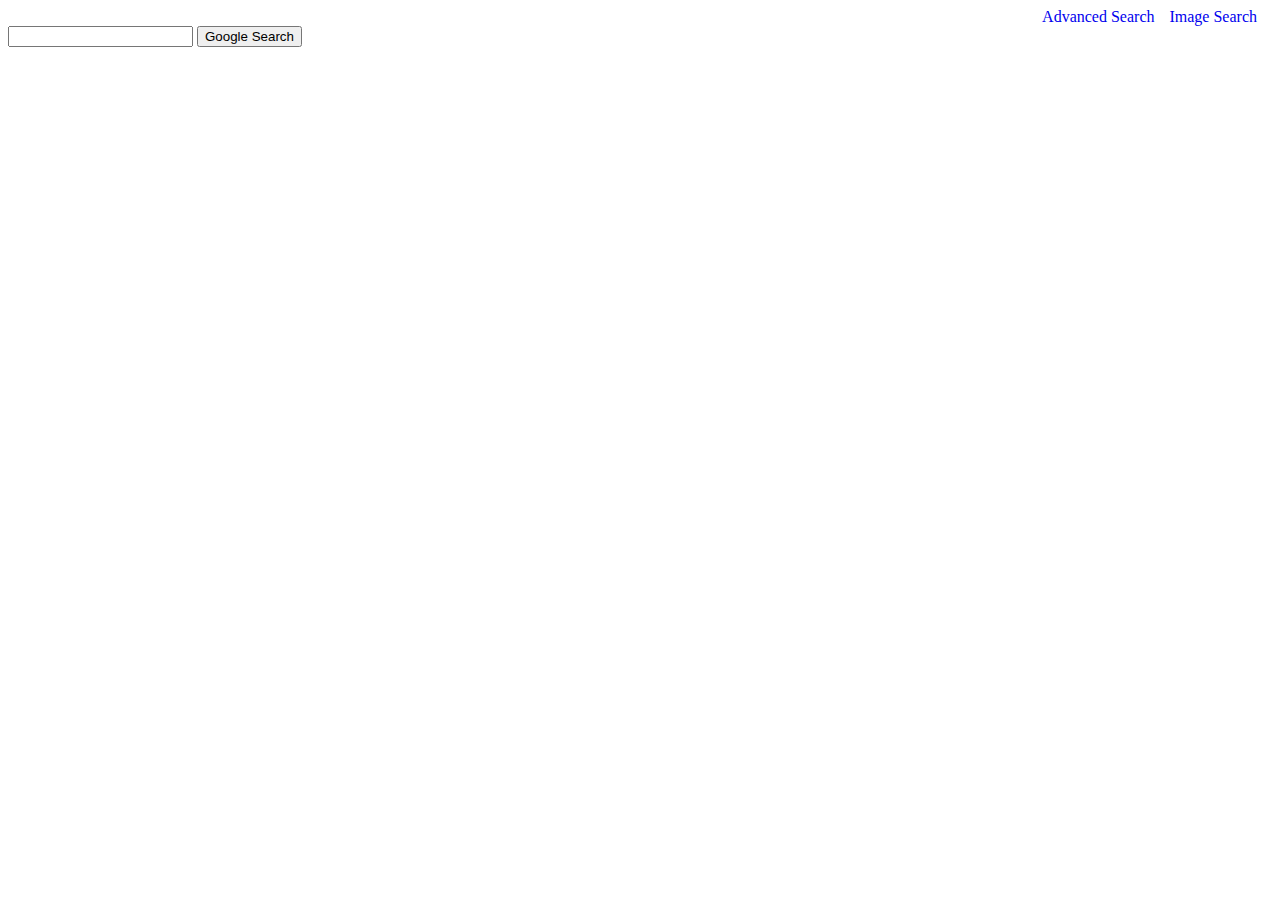
==== index.html @ c18c3290 "made links to the image and advance search pages from main page" ====
<!DOCTYPE html>
<html lang="en">
	<head>
		<title>Search</title>
		<link rel="stylesheet" href="/styles.css" />
	</head>
	<body>
		<div class="switchers">
			<a class="links-switcher" href="/advanced.html">Advanced Search</a>
			<a class="links-switcher" href="/image.html">Image Search</a>
		</div>
		<form action="https://google.com/search">
			<input type="text" name="q" />
			<input type="submit" value="Google Search" />
		</form>
	</body>
</html>
---- styles.css ----
.switchers {
	display: flex;
	justify-content: flex-end;
}

.links-switcher {
	text-decoration: none;
	margin-right: 15px;
}

.links-switcher:hover {
	font-weight: bold;
}

.links-switcher:visited {
	color: blue;
}
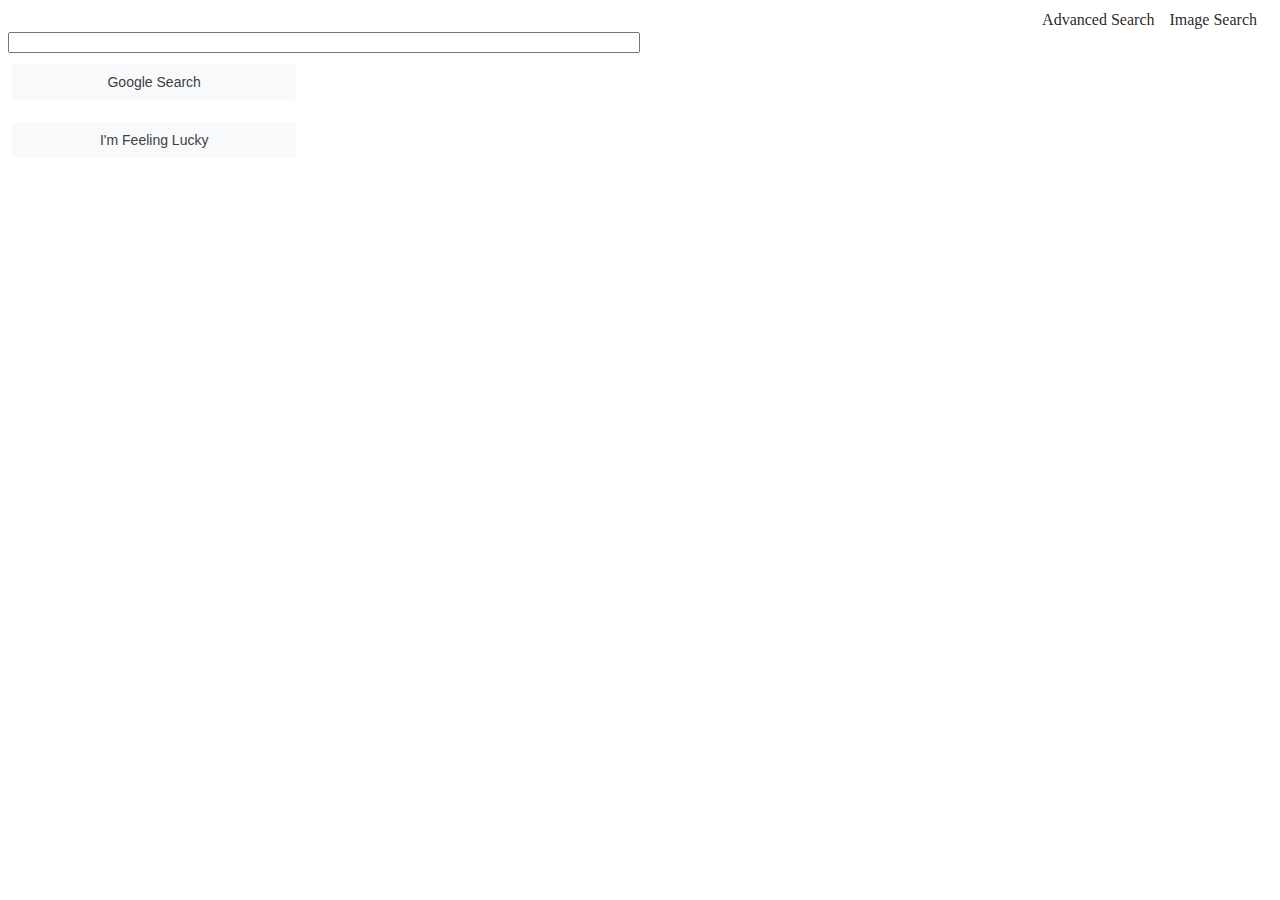
==== commit 12f12b32: "add second button for main page" ====
--- a/index.html
+++ b/index.html
@@ -11,7 +11,8 @@
 		</div>
 		<form action="https://google.com/search">
 			<input type="text" name="q" />
-			<input type="submit" value="Google Search" />
+			<input class="main-btn" type="submit" value="Google Search" />
+			<input class="main-btn" type="submit" value="I'm Feeling Lucky" />
 		</form>
 	</body>
 </html>
--- a/styles.css
+++ b/styles.css
@@ -1,17 +1,110 @@
+form {
+	display: flex;
+	height: 100%;
+	width: 50%;
+	flex-direction: column;
+	justify-content: space-around;
+}
+
+.main-btn {
+	display: inline-block;
+	width: 45%;
+	background-color: #f8f9fa;
+	border: 1px solid #f8f9fa;
+	border-radius: 4px;
+	color: #3c4043;
+	font-family: arial, sans-serif;
+	font-size: 14px;
+	margin: 11px 4px;
+	padding: 0 16px;
+	line-height: 27px;
+	height: 36px;
+	min-width: 54px;
+	text-align: center;
+	cursor: pointer;
+}
+
+.main-btn:hover {
+	box-shadow: #ebebeb;
+	border: 1px solid #b0b4b8;
+}
+
 .switchers {
 	display: flex;
 	justify-content: flex-end;
 }
 
 .links-switcher {
+	color: rgba(0, 0, 0, 0.87);
 	text-decoration: none;
 	margin-right: 15px;
+	line-height: 24px;
 }
 
 .links-switcher:hover {
-	font-weight: bold;
+	text-decoration: underline;
 }
 
 .links-switcher:visited {
-	color: blue;
+	color: rgba(0, 0, 0, 0.87);
 }
+
+.searches {
+	width: 96%;
+	display: flex;
+	flex-direction: column;
+	margin: 40px 2% 0 45px;
+}
+
+.field {
+	min-width: 160px;
+	width: 80%;
+	height: 42px;
+	color: #222;
+	font-size: 13px;
+	line-height: 16px;
+	display: flex;
+}
+
+.field > label {
+	align-self: center;
+	width: 23%;
+}
+
+.field > input {
+	max-height: 16px;
+	align-self: center;
+	width: 75%;
+}
+#advanced {
+	margin-left: 10px;
+	color: #d93025;
+	font-size: 20px;
+	margin: 25px 35px;
+}
+
+#line {
+	border-bottom: 1px solid #ebebeb;
+}
+
+#find {
+	float: left;
+	min-width: 167px;
+	width: 16%;
+	font-weight: 500;
+	color: #333;
+	vertical-align: middle;
+}
+
+#advanced-submit {
+	background-color: #357ae8;
+	font-size: 11px;
+	font-weight: bold;
+	outline: 0;
+	width: 15%;
+	margin-right: 19%;
+	align-self: flex-end;
+	color: #fff;
+	border: 1px solid #2f5bb7;
+	border-image: -webkit-linear-gradient(top, #4d90fe, #357ae8);
+}
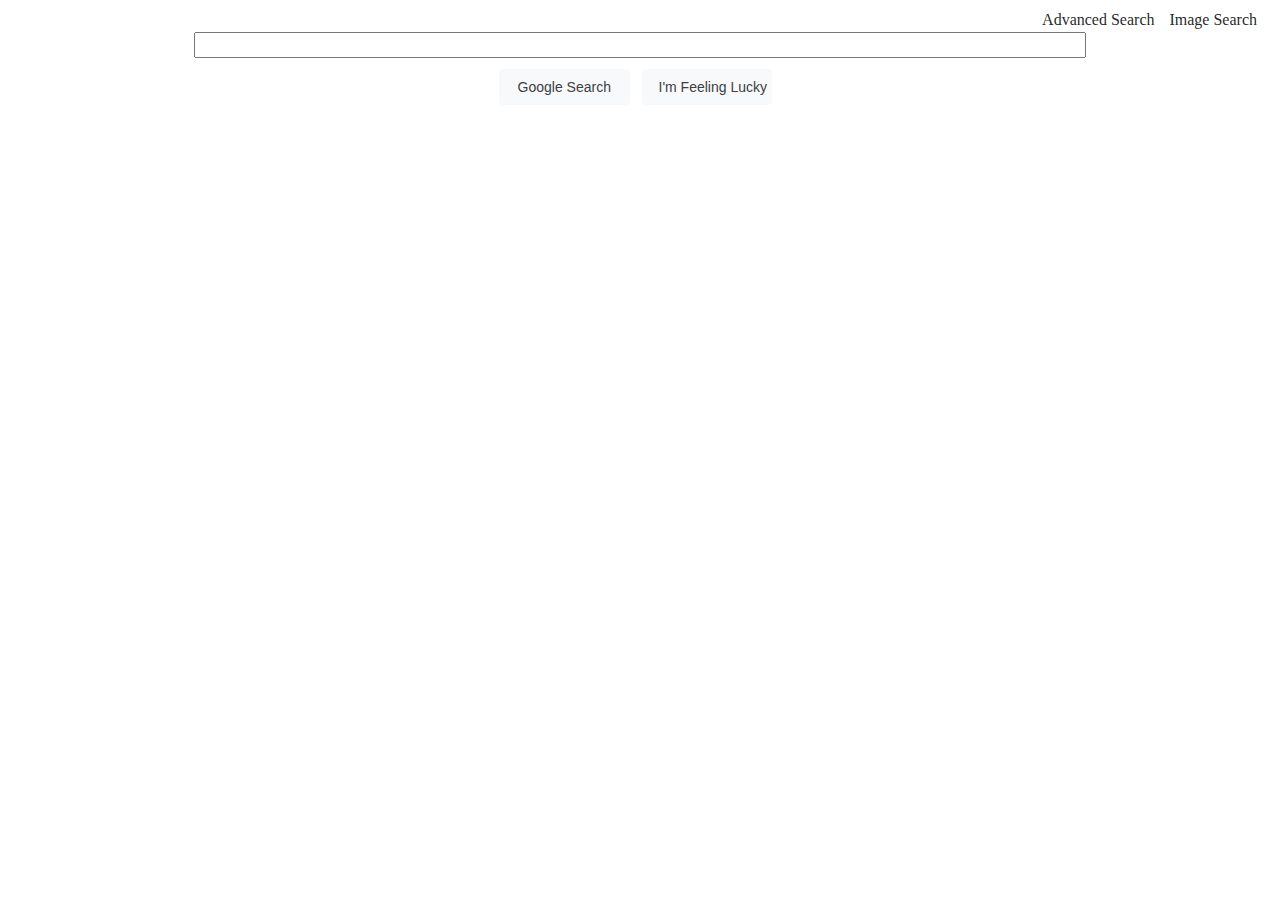
==== commit 89448272: "update searchbar style" ====
--- a/index.html
+++ b/index.html
@@ -11,8 +11,10 @@
 		</div>
 		<form action="https://google.com/search">
 			<input type="text" name="q" />
-			<input class="main-btn" type="submit" value="Google Search" />
-			<input class="main-btn" type="submit" value="I'm Feeling Lucky" />
+			<div class="buttons-main">
+				<input class="main-btn" type="submit" value="Google Search" />
+				<input class="main-btn" type="submit" value="I'm Feeling Lucky" />
+			</div>
 		</form>
 	</body>
 </html>
--- a/styles.css
+++ b/styles.css
@@ -1,7 +1,8 @@
 form {
 	display: flex;
 	height: 100%;
-	width: 50%;
+	/* width: 50%; */
+	align-items: center;
 	flex-direction: column;
 	justify-content: space-around;
 }
@@ -108,3 +109,8 @@
 	border: 1px solid #2f5bb7;
 	border-image: -webkit-linear-gradient(top, #4d90fe, #357ae8);
 }
+
+input[type="text"] {
+	width: 70%;
+	height: 20px;
+}
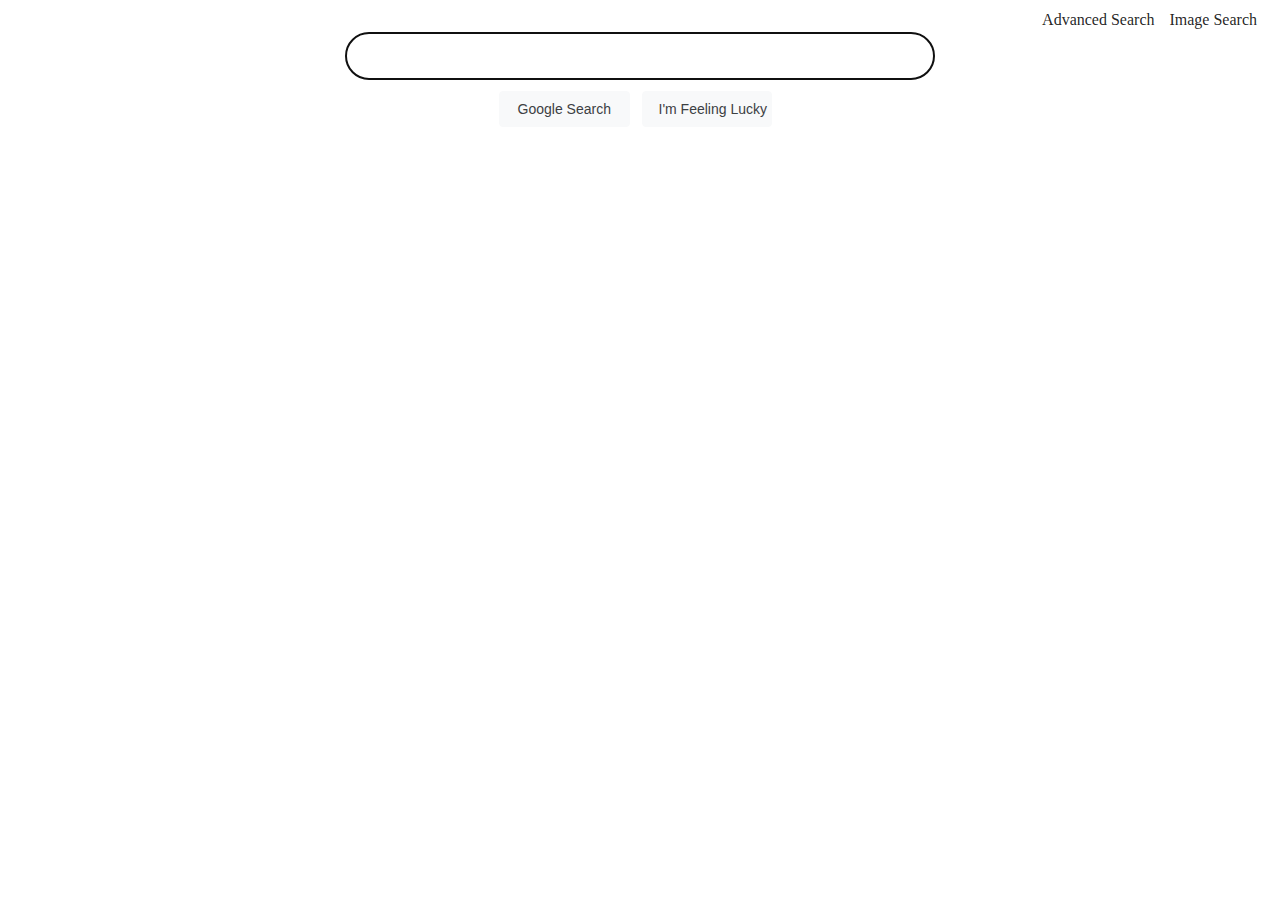
==== commit ef4c2c7d: "style search bar" ====
--- a/index.html
+++ b/index.html
@@ -10,10 +10,20 @@
 			<a class="links-switcher" href="/image.html">Image Search</a>
 		</div>
 		<form action="https://google.com/search">
-			<input type="text" name="q" />
+			<input type="text" name="q" autofocus />
 			<div class="buttons-main">
-				<input class="main-btn" type="submit" value="Google Search" />
-				<input class="main-btn" type="submit" value="I'm Feeling Lucky" />
+				<input
+					class="main-btn"
+					name="btnK"
+					type="submit"
+					value="Google Search"
+				/>
+				<input
+					class="main-btn"
+					name="btnI"
+					type="submit"
+					value="I'm Feeling Lucky"
+				/>
 			</div>
 		</form>
 	</body>
--- a/styles.css
+++ b/styles.css
@@ -23,6 +23,7 @@
 	min-width: 54px;
 	text-align: center;
 	cursor: pointer;
+	text-decoration: none;
 }
 
 .main-btn:hover {
@@ -112,5 +113,16 @@
 
 input[type="text"] {
 	width: 70%;
-	height: 20px;
+	background: #fff;
+	display: flex;
+	border: 1px solid #dfe1e5;
+	box-shadow: none;
+	border-radius: 24px;
+	z-index: 3;
+	height: 44px;
+	margin: 0 auto;
+	max-width: 584px;
+	text-align: center;
+	font-size: 20px;
+	font-weight: normal;
 }
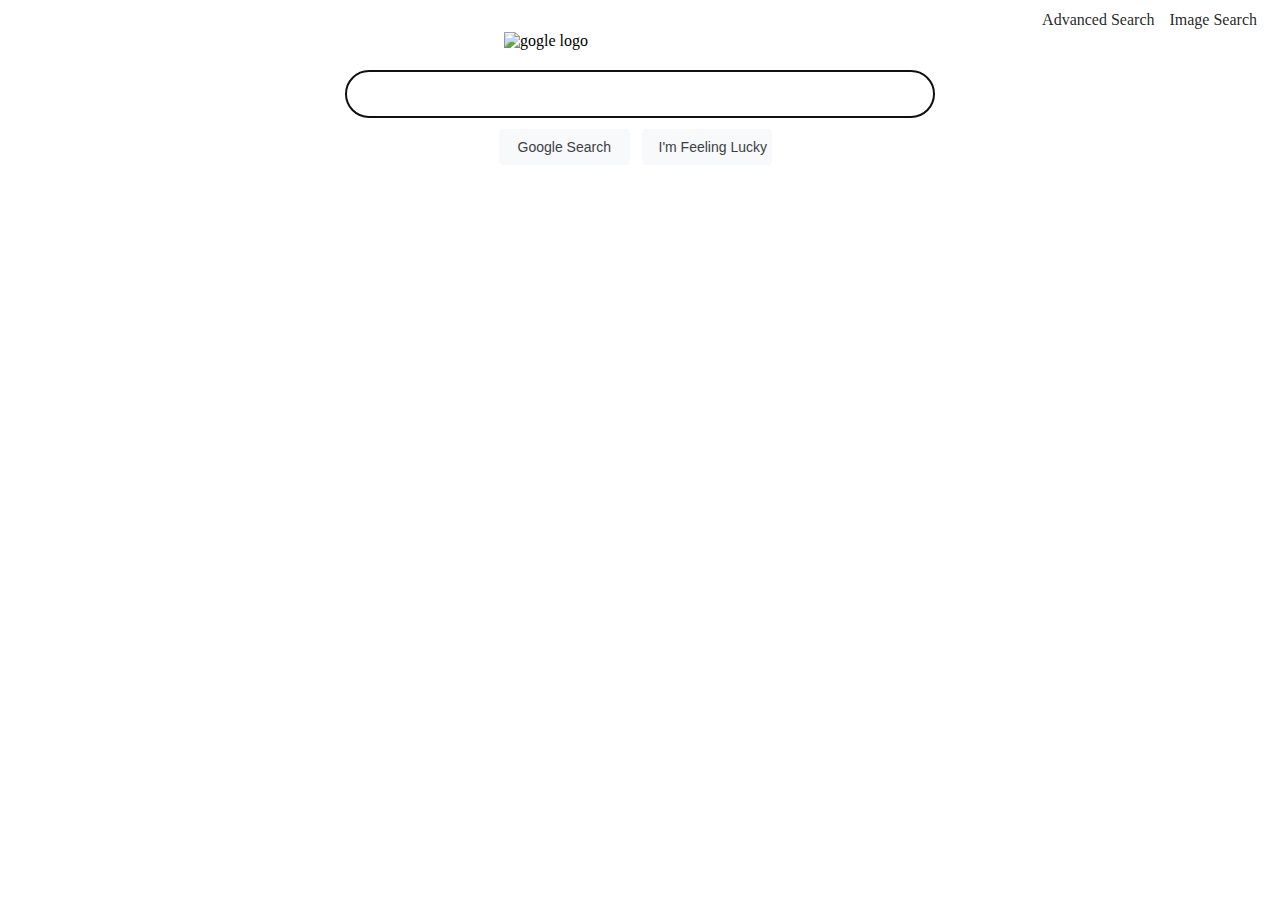
==== commit e5f47ecf: "add google logo" ====
--- a/index.html
+++ b/index.html
@@ -8,6 +8,9 @@
 		<div class="switchers">
 			<a class="links-switcher" href="/advanced.html">Advanced Search</a>
 			<a class="links-switcher" href="/image.html">Image Search</a>
+		</div>
+		<div class="logo">
+			<img src="img/pic1.png" alt="gogle logo" />
 		</div>
 		<form action="https://google.com/search">
 			<input type="text" name="q" autofocus />
--- a/styles.css
+++ b/styles.css
@@ -5,6 +5,7 @@
 	align-items: center;
 	flex-direction: column;
 	justify-content: space-around;
+	padding: 20px;
 }
 
 .main-btn {
@@ -126,3 +127,17 @@
 	font-size: 20px;
 	font-weight: normal;
 }
+
+.logo {
+	display: flex;
+	flex-direction: column;
+	align-items: center;
+}
+
+.logo > img {
+	max-height: 92px;
+	position: relative;
+	object-fit: contain;
+	object-position: center bottom;
+	width: 272px;
+}
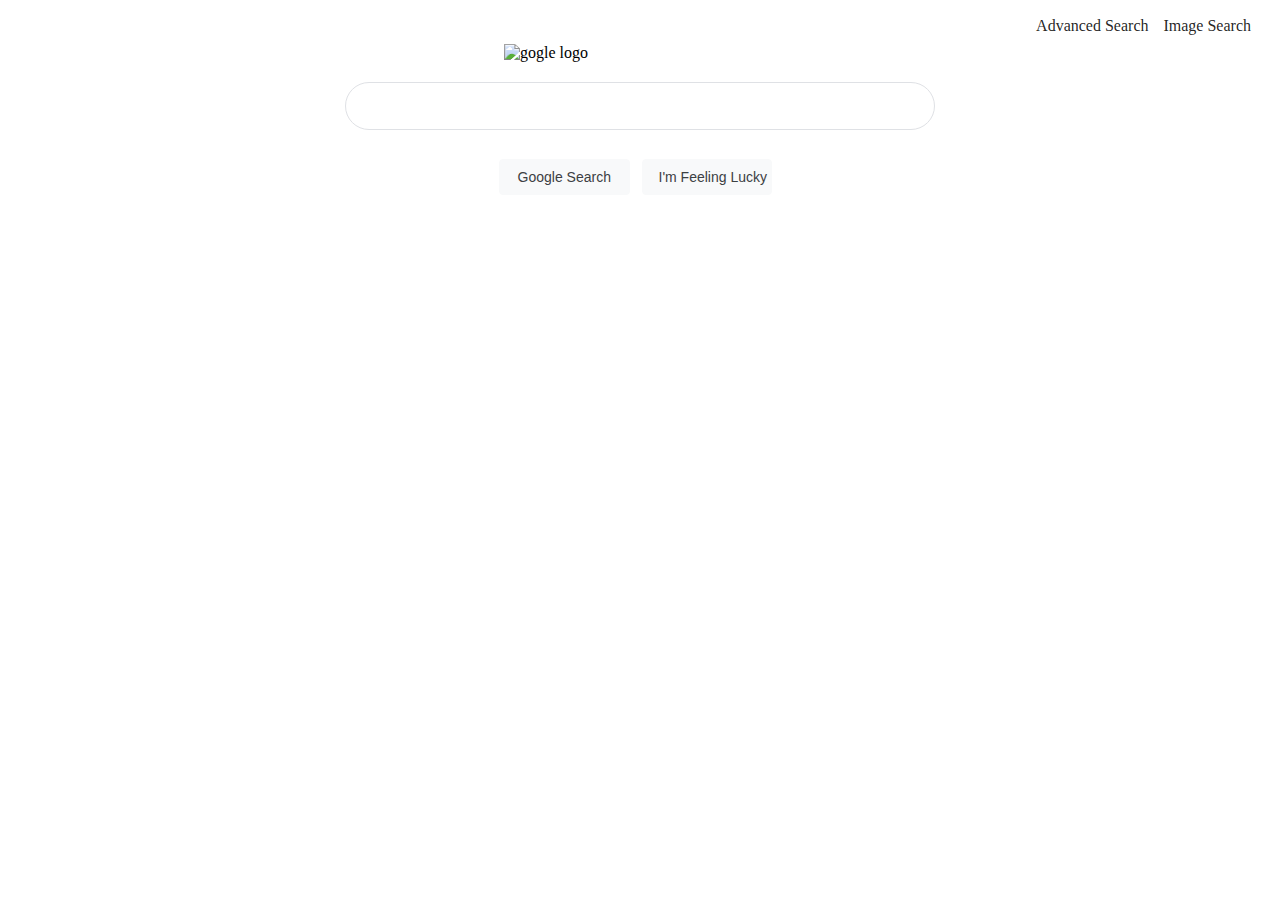
==== commit 060f3620: "update shadow on a hover" ====
--- a/index.html
+++ b/index.html
@@ -13,7 +13,9 @@
 			<img src="img/pic1.png" alt="gogle logo" />
 		</div>
 		<form action="https://google.com/search">
-			<input type="text" name="q" autofocus />
+			<div class="box-input">
+				<input type="text" name="q" />
+			</div>
 			<div class="buttons-main">
 				<input
 					class="main-btn"
--- a/styles.css
+++ b/styles.css
@@ -6,6 +6,10 @@
 	flex-direction: column;
 	justify-content: space-around;
 	padding: 20px;
+}
+
+.buttons-main {
+	padding-top: 18px;
 }
 
 .main-btn {
@@ -30,11 +34,13 @@
 .main-btn:hover {
 	box-shadow: #ebebeb;
 	border: 1px solid #b0b4b8;
+	color: #000;
 }
 
 .switchers {
 	display: flex;
 	justify-content: flex-end;
+	padding: 6px;
 }
 
 .links-switcher {
@@ -112,8 +118,15 @@
 	border-image: -webkit-linear-gradient(top, #4d90fe, #357ae8);
 }
 
+.box-input {
+	width: 70%;
+}
+input[type="text"]:hover {
+	box-shadow: 0 5px 15px rgba(0, 0, 0, 0.3);
+}
+
 input[type="text"] {
-	width: 70%;
+	width: 100%;
 	background: #fff;
 	display: flex;
 	border: 1px solid #dfe1e5;
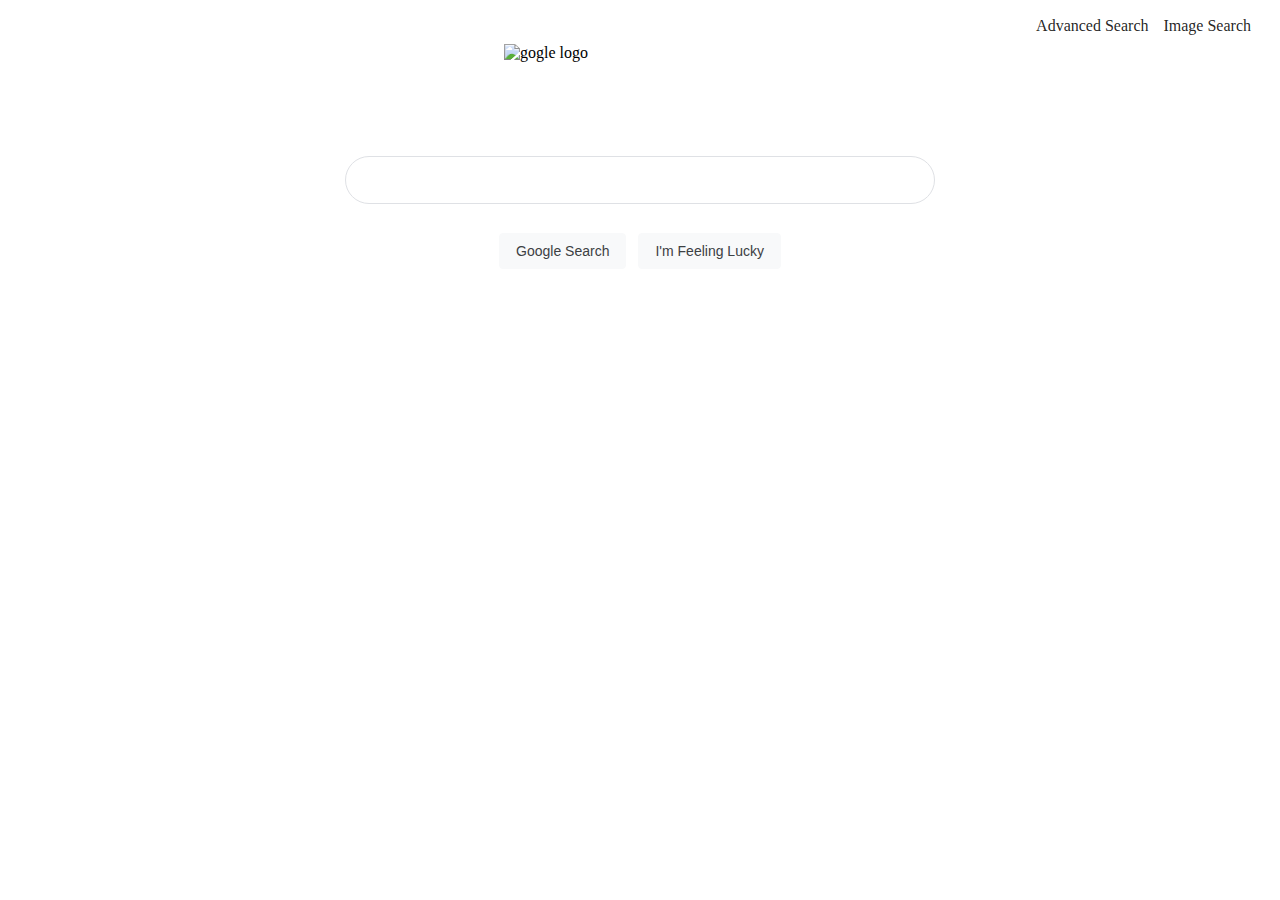
==== commit a49b2ce6: "improve aestetics" ====
--- a/index.html
+++ b/index.html
@@ -14,7 +14,7 @@
 		</div>
 		<form action="https://google.com/search">
 			<div class="box-input">
-				<input type="text" name="q" />
+				<input type="text" name="q" autocomplete="off" />
 			</div>
 			<div class="buttons-main">
 				<input
--- a/styles.css
+++ b/styles.css
@@ -13,8 +13,8 @@
 }
 
 .main-btn {
+	box-sizing: border-box;
 	display: inline-block;
-	width: 45%;
 	background-color: #f8f9fa;
 	border: 1px solid #f8f9fa;
 	border-radius: 4px;
@@ -28,7 +28,7 @@
 	min-width: 54px;
 	text-align: center;
 	cursor: pointer;
-	text-decoration: none;
+	user-select: none;
 }
 
 .main-btn:hover {
@@ -148,9 +148,9 @@
 }
 
 .logo > img {
-	max-height: 92px;
 	position: relative;
 	object-fit: contain;
 	object-position: center bottom;
 	width: 272px;
+	height: 92px;
 }
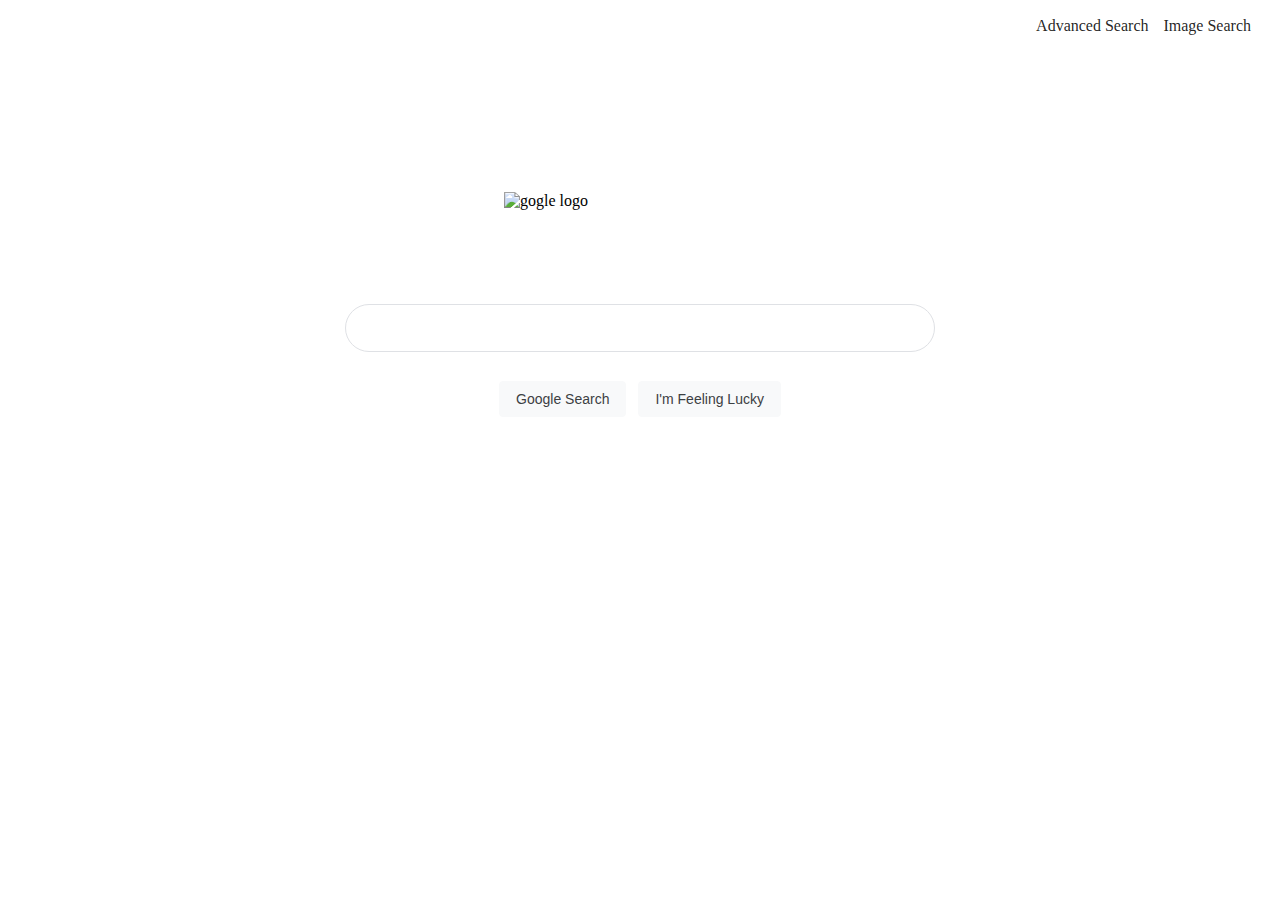
==== commit afa8fb63: "updated forms" ====
--- a/index.html
+++ b/index.html
@@ -9,27 +9,30 @@
 			<a class="links-switcher" href="/advanced.html">Advanced Search</a>
 			<a class="links-switcher" href="/image.html">Image Search</a>
 		</div>
-		<div class="logo">
-			<img src="img/pic1.png" alt="gogle logo" />
+		<div class="img-main">
+			<div class="logo">
+				<img src="img/pic1.png" alt="gogle logo" />
+			</div>
+			<form action="https://google.com/search">
+				<div class="box-input">
+					<input type="text" name="q" autocomplete="off" />
+				</div>
+				<div class="buttons-main">
+					<input
+						class="main-btn"
+						name="btnK"
+						type="submit"
+						value="Google Search"
+					/>
+					<input
+						class="main-btn"
+						name="btnI"
+						type="submit"
+						data-ved="0ahUKEwis_JK6gtjzAhVhIDQIHUVhB1AQnRsIDg"
+						value="I'm Feeling Lucky"
+					/>
+				</div>
+			</form>
 		</div>
-		<form action="https://google.com/search">
-			<div class="box-input">
-				<input type="text" name="q" autocomplete="off" />
-			</div>
-			<div class="buttons-main">
-				<input
-					class="main-btn"
-					name="btnK"
-					type="submit"
-					value="Google Search"
-				/>
-				<input
-					class="main-btn"
-					name="btnI"
-					type="submit"
-					value="I'm Feeling Lucky"
-				/>
-			</div>
-		</form>
 	</body>
 </html>
--- a/styles.css
+++ b/styles.css
@@ -154,3 +154,20 @@
 	width: 272px;
 	height: 92px;
 }
+
+.img-main {
+	top: -50%;
+	transform: translate(0, 50%);
+	padding: 10px;
+}
+
+#img-word {
+	display: flex;
+	align-self: center;
+	margin: -21px -217px 0 0;
+	color: #4285f4;
+	font-size: 16px;
+	position: relative;
+	font-family: arial, sans-serif;
+	white-space: nowrap;
+}
